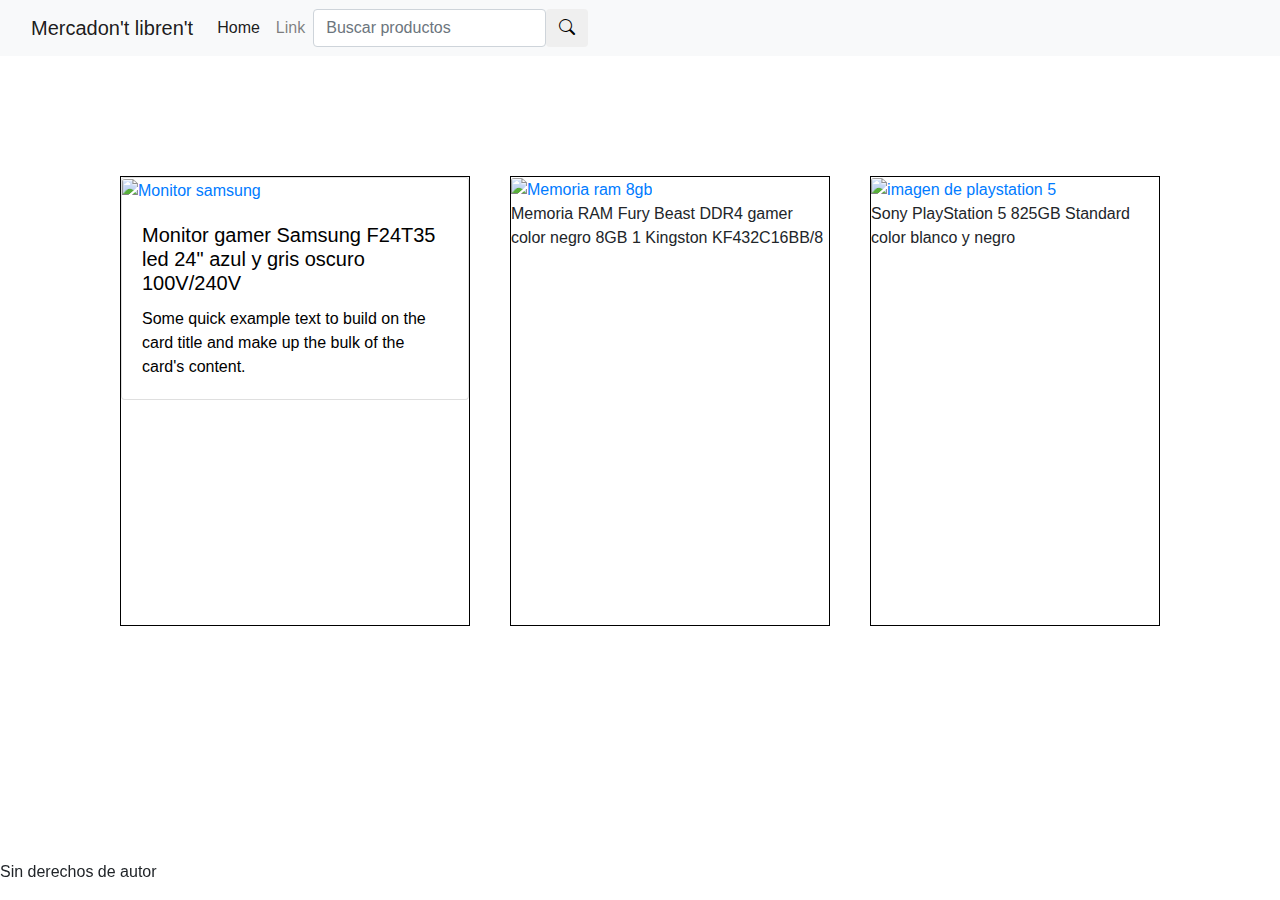
==== HTML/index.HTML @ 4e924f2b "first commit" ====
<!DOCTYPE html>
<html lang="en">

<head>
    <meta charset="UTF-8">
    <meta http-equiv="X-UA-Compatible" content="IE=edge">
    <meta name="viewport" content="width=device-width, initial-scale=1.0">
    <title>Mercadon't libren't</title>
    <link rel="stylesheet" href="https://cdn.jsdelivr.net/npm/bootstrap@4.0.0/dist/css/bootstrap.min.css"
        integrity="sha384-Gn5384xqQ1aoWXA+058RXPxPg6fy4IWvTNh0E263XmFcJlSAwiGgFAW/dAiS6JXm" crossorigin="anonymous">
    <script src="https://cdn.jsdelivr.net/npm/bootstrap@4.0.0/dist/js/bootstrap.min.js"
        integrity="sha384-JZR6Spejh4U02d8jOt6vLEHfe/JQGiRRSQQxSfFWpi1MquVdAyjUar5+76PVCmYl"
        crossorigin="anonymous"></script>
    <link href="https://cdn.jsdelivr.net/npm/bootstrap-icons@1.6.1/font/bootstrap-icons.css" rel="stylesheet">
    <link rel="stylesheet" href="../Styles/styles.css">
</head>

<body>
    <section id="navbar">
        <nav class="navbar navbar-expand-lg navbar-light bg-light">
            <div class="container-fluid">
                <a class="navbar-brand" href="#">Mercadon't libren't</a>
                <button class="navbar-toggler" type="button" data-bs-toggle="collapse"
                    data-bs-target="#navbarSupportedContent" aria-controls="navbarSupportedContent"
                    aria-expanded="false" aria-label="Toggle navigation">
                    <span class="navbar-toggler-icon"></span>
                </button>
                <div class="collapse navbar-collapse" id="navbarSupportedContent">
                    <ul class="navbar-nav me-auto mb-2 mb-lg-0">
                        <li class="nav-item">
                            <a class="nav-link active" aria-current="page" href="#">Home</a>
                        </li>
                        <li class="nav-item">
                            <a class="nav-link" href="#">Link</a>
                        </li>
                    </ul>
                    <form class="d-flex">
                        <input class="form-control me-2" type="search" placeholder="Buscar productos"
                            aria-label="Search">
                        <button class="btn" type="submit"><i class="bi bi-search"></i></button>
                    </form>
                </div>
            </div>
        </nav>
    </section>
    <div id="listado-productos">
        <div class="preview-producto">
            <!-- <a href="Monitor-samsung.html">
                <img class="card-img-top"
                    src="https://images.samsung.com/is/image/samsung/p6pim/ar/lf24t350fhlczb/gallery/ar-t35f-388813-lf24t350fhlczb-456992025?$650_519_PNG$"
                    alt="Card image cap">
            </a>
            <p>Monitor gamer Samsung F24T35 led 24" azul y gris oscuro 100V/240V</p> -->
            <div class="card">
                <a href="Monitor-samsung.html">
                    <img src="https://images.samsung.com/is/image/samsung/p6pim/ar/lf24t350fhlczb/gallery/ar-t35f-388813-lf24t350fhlczb-456992025?$650_519_PNG$"
                        class="card-img-top" alt="Monitor samsung">
                    <div class="card-body">
                        <h5 class="card-title" style="color: black;">Monitor gamer Samsung F24T35 led 24" azul y gris
                            oscuro 100V/240V</h5>
                        <p class="card-text" style="color: black;">Some quick example text to build on the card title
                            and make up the bulk of
                            the
                            card's content.</p>
                </a>
            </div>
        </div>
    </div>
    <div class="preview-producto">
        <a href="Memoria-RAM.html">
            <img class="card-img-top" src="https://http2.mlstatic.com/D_NQ_NP_612752-MLA48636149729_122021-O.webp"
                alt="Memoria ram 8gb">
        </a>
        <p>Memoria RAM Fury Beast DDR4 gamer color negro 8GB 1 Kingston KF432C16BB/8</p>
    </div>
    <div class="preview-producto">
        <a href="PS5.HTML">
            <img class="card-img-top" src="https://http2.mlstatic.com/D_NQ_NP_739160-MLA44484414453_012021-O.webp"
                alt="imagen de playstation 5">
        </a>
        <p>Sony PlayStation 5 825GB Standard color blanco y negro</p>
    </div>
    </div>
    <footer class="fixed-bottom">
        <div>
            <p>Sin derechos de autor</p>
        </div>
    </footer>
</body>

</html>
---- Styles/styles.css ----
/* .card-img-top{

} */
#listado-productos {
    display: grid;
    grid-template-columns: auto auto auto;
    grid-template-rows: auto auto;
    height: 500px;
    margin: 100px;
}

img {
    max-width: 100%;
    max-height: 100%;

}

.preview-producto {
    margin: 20px;
    height: 450px;
    border: solid 1px black;
}
.card{
    max-height: 100%;
}
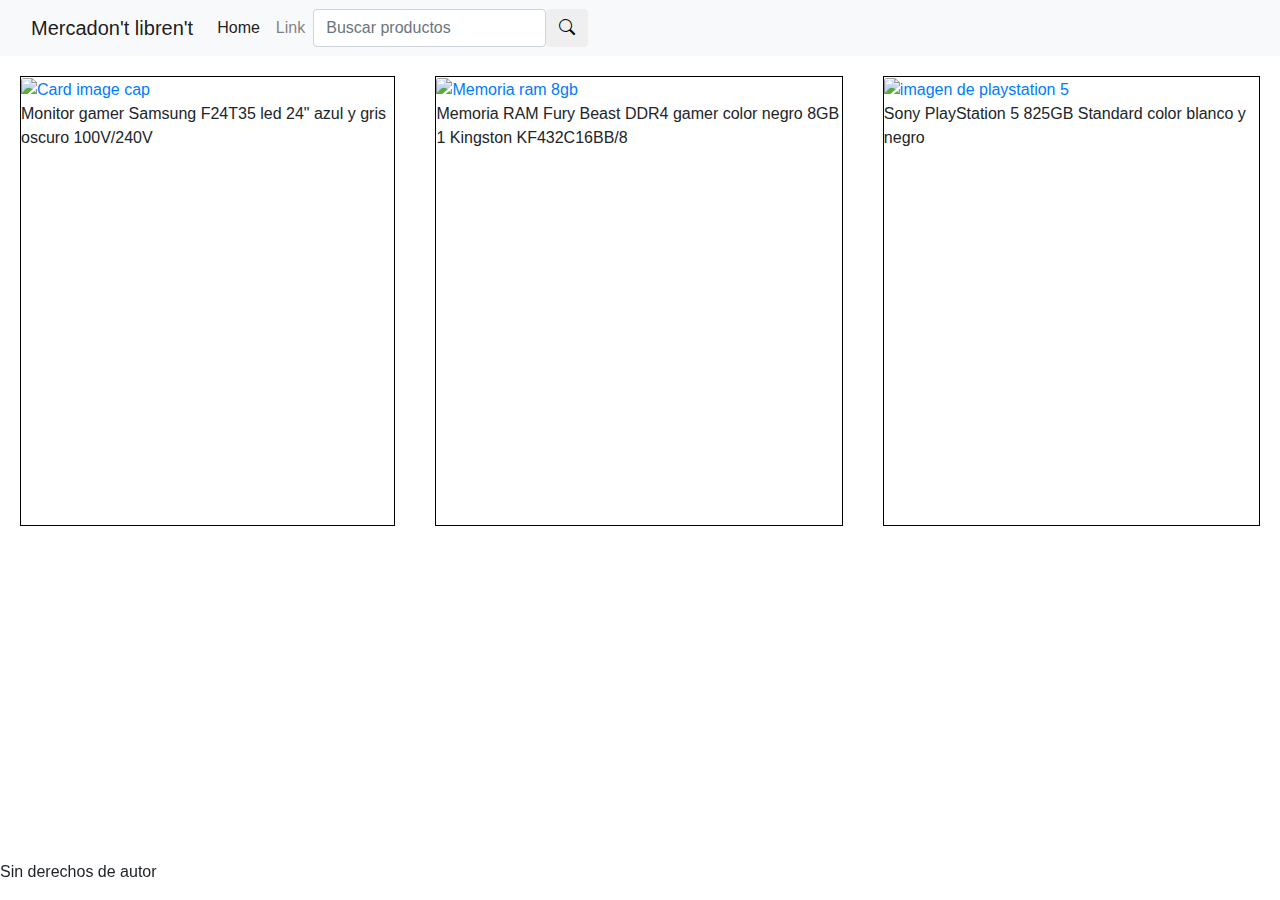
==== commit b19ba16e: "ajustes en estilos de index" ====
--- a/HTML/index.HTML
+++ b/HTML/index.HTML
@@ -45,13 +45,13 @@
     </section>
     <div id="listado-productos">
         <div class="preview-producto">
-            <!-- <a href="Monitor-samsung.html">
+            <a href="Monitor-samsung.html">
                 <img class="card-img-top"
                     src="https://images.samsung.com/is/image/samsung/p6pim/ar/lf24t350fhlczb/gallery/ar-t35f-388813-lf24t350fhlczb-456992025?$650_519_PNG$"
                     alt="Card image cap">
             </a>
-            <p>Monitor gamer Samsung F24T35 led 24" azul y gris oscuro 100V/240V</p> -->
-            <div class="card">
+            <p>Monitor gamer Samsung F24T35 led 24" azul y gris oscuro 100V/240V</p>
+            <!-- <div class="card">
                 <a href="Monitor-samsung.html">
                     <img src="https://images.samsung.com/is/image/samsung/p6pim/ar/lf24t350fhlczb/gallery/ar-t35f-388813-lf24t350fhlczb-456992025?$650_519_PNG$"
                         class="card-img-top" alt="Monitor samsung">
@@ -63,22 +63,22 @@
                             the
                             card's content.</p>
                 </a>
-            </div>
+            </div> -->
         </div>
-    </div>
-    <div class="preview-producto">
-        <a href="Memoria-RAM.html">
-            <img class="card-img-top" src="https://http2.mlstatic.com/D_NQ_NP_612752-MLA48636149729_122021-O.webp"
-                alt="Memoria ram 8gb">
-        </a>
-        <p>Memoria RAM Fury Beast DDR4 gamer color negro 8GB 1 Kingston KF432C16BB/8</p>
-    </div>
-    <div class="preview-producto">
-        <a href="PS5.HTML">
-            <img class="card-img-top" src="https://http2.mlstatic.com/D_NQ_NP_739160-MLA44484414453_012021-O.webp"
-                alt="imagen de playstation 5">
-        </a>
-        <p>Sony PlayStation 5 825GB Standard color blanco y negro</p>
+        <div class="preview-producto">
+            <a href="Memoria-RAM.html">
+                <img class="card-img-top" src="https://http2.mlstatic.com/D_NQ_NP_612752-MLA48636149729_122021-O.webp"
+                    alt="Memoria ram 8gb">
+            </a>
+            <p>Memoria RAM Fury Beast DDR4 gamer color negro 8GB 1 Kingston KF432C16BB/8</p>
+        </div>
+        <div class="preview-producto">
+            <a href="PS5.HTML">
+                <img class="card-img-top" src="https://http2.mlstatic.com/D_NQ_NP_739160-MLA44484414453_012021-O.webp"
+                    alt="imagen de playstation 5">
+            </a>
+            <p>Sony PlayStation 5 825GB Standard color blanco y negro</p>
+        </div>
     </div>
     </div>
     <footer class="fixed-bottom">
--- a/Styles/styles.css
+++ b/Styles/styles.css
@@ -5,12 +5,11 @@
     display: grid;
     grid-template-columns: auto auto auto;
     grid-template-rows: auto auto;
-    height: 500px;
-    margin: 100px;
+    /* height: 500px;
+    margin: 100px; */
 }
 
 img {
-    max-width: 100%;
     max-height: 100%;
 
 }
@@ -20,6 +19,6 @@
     height: 450px;
     border: solid 1px black;
 }
-.card{
+/* .card{
     max-height: 100%;
-}
+} */
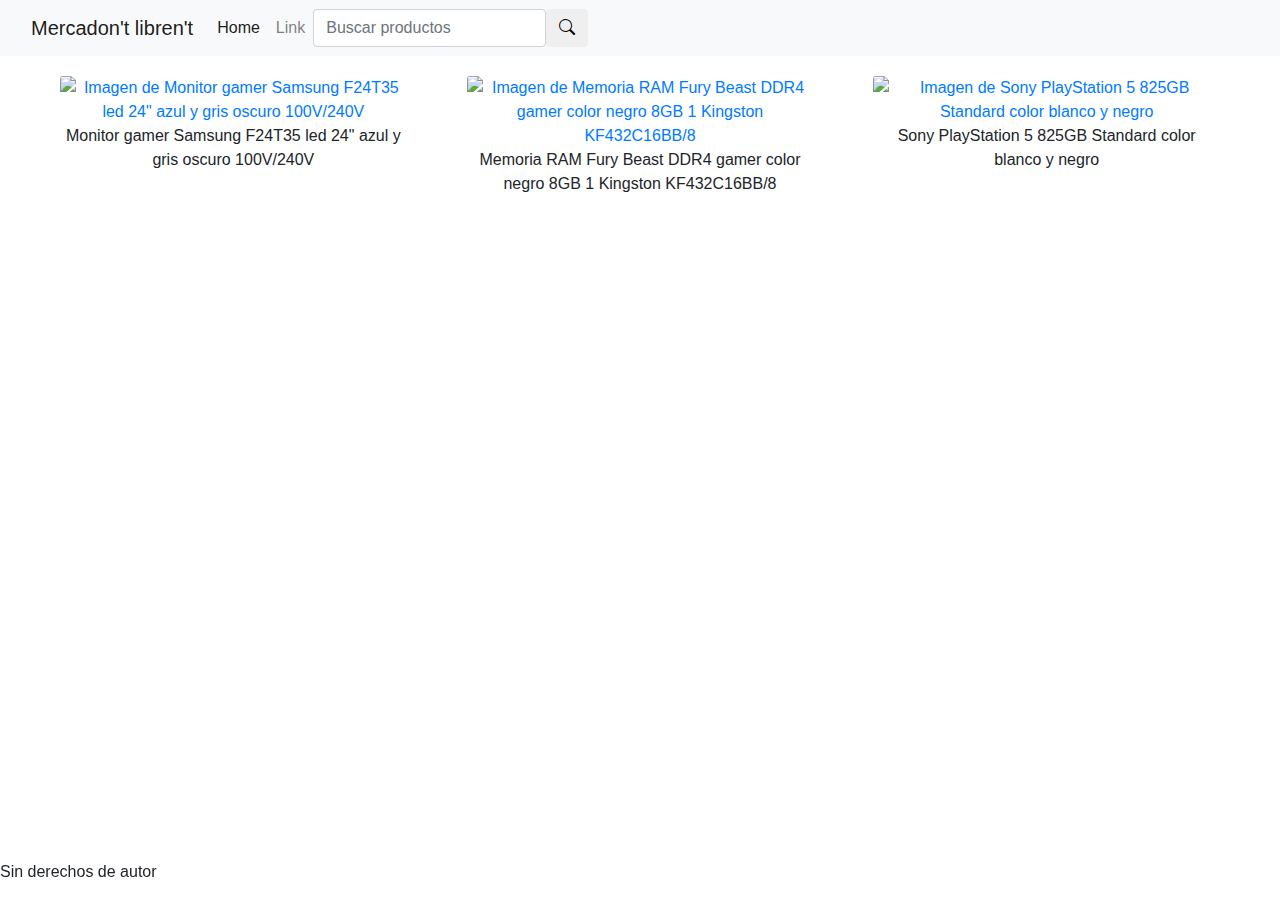
==== commit 613876a6: "agrego funcionalidad js" ====
--- a/HTML/index.HTML
+++ b/HTML/index.HTML
@@ -43,49 +43,55 @@
             </div>
         </nav>
     </section>
-    <div id="listado-productos">
-        <div class="preview-producto">
-            <a href="Monitor-samsung.html">
-                <img class="card-img-top"
-                    src="https://images.samsung.com/is/image/samsung/p6pim/ar/lf24t350fhlczb/gallery/ar-t35f-388813-lf24t350fhlczb-456992025?$650_519_PNG$"
-                    alt="Card image cap">
-            </a>
-            <p>Monitor gamer Samsung F24T35 led 24" azul y gris oscuro 100V/240V</p>
-            <!-- <div class="card">
-                <a href="Monitor-samsung.html">
-                    <img src="https://images.samsung.com/is/image/samsung/p6pim/ar/lf24t350fhlczb/gallery/ar-t35f-388813-lf24t350fhlczb-456992025?$650_519_PNG$"
-                        class="card-img-top" alt="Monitor samsung">
-                    <div class="card-body">
-                        <h5 class="card-title" style="color: black;">Monitor gamer Samsung F24T35 led 24" azul y gris
-                            oscuro 100V/240V</h5>
-                        <p class="card-text" style="color: black;">Some quick example text to build on the card title
-                            and make up the bulk of
-                            the
-                            card's content.</p>
-                </a>
-            </div> -->
-        </div>
-        <div class="preview-producto">
-            <a href="Memoria-RAM.html">
-                <img class="card-img-top" src="https://http2.mlstatic.com/D_NQ_NP_612752-MLA48636149729_122021-O.webp"
-                    alt="Memoria ram 8gb">
-            </a>
-            <p>Memoria RAM Fury Beast DDR4 gamer color negro 8GB 1 Kingston KF432C16BB/8</p>
-        </div>
-        <div class="preview-producto">
-            <a href="PS5.HTML">
-                <img class="card-img-top" src="https://http2.mlstatic.com/D_NQ_NP_739160-MLA44484414453_012021-O.webp"
-                    alt="imagen de playstation 5">
-            </a>
-            <p>Sony PlayStation 5 825GB Standard color blanco y negro</p>
-        </div>
-    </div>
-    </div>
+    <div id="listado-productos"></div>
     <footer class="fixed-bottom">
         <div>
             <p>Sin derechos de autor</p>
         </div>
     </footer>
+    <script>
+        const productos = [
+            {
+                nombre: "Monitor gamer Samsung F24T35 led 24\" azul y gris oscuro 100V/240V",
+                imagen: "https://images.samsung.com/is/image/samsung/p6pim/ar/lf24t350fhlczb/gallery/ar-t35f-388813-lf24t350fhlczb-456992025?$650_519_PNG$",
+                link: "Monitor-samsung.html"
+            },
+            {
+                nombre: "Memoria RAM Fury Beast DDR4 gamer color negro 8GB 1 Kingston KF432C16BB/8",
+                imagen: "https://http2.mlstatic.com/D_NQ_NP_612752-MLA48636149729_122021-O.webp",
+                link: "Memoria-RAM.html"
+            },
+            {
+                nombre: "Sony PlayStation 5 825GB Standard color blanco y negro",
+                imagen: "https://http2.mlstatic.com/D_NQ_NP_739160-MLA44484414453_012021-O.webp",
+                link: "PS5.HTML"
+            }
+        ];
+
+        const contenedor = document.getElementById("listado-productos");
+
+        for (const producto of productos) {
+            const previewProducto = document.createElement("div");
+            previewProducto.classList.add("preview-producto");
+
+            const linkProducto = document.createElement("a");
+            linkProducto.href = producto.link;
+
+            const imagenProducto = document.createElement("img");
+            imagenProducto.classList.add("card-img-top");
+            imagenProducto.src = producto.imagen;
+            imagenProducto.alt = "Imagen de " + producto.nombre;
+
+            linkProducto.appendChild(imagenProducto);
+            previewProducto.appendChild(linkProducto);
+
+            const nombreProducto = document.createElement("p");
+            nombreProducto.textContent = producto.nombre;
+            previewProducto.appendChild(nombreProducto);
+
+            contenedor.appendChild(previewProducto);
+        }
+    </script>
 </body>
 
 </html>--- a/Styles/styles.css
+++ b/Styles/styles.css
@@ -3,21 +3,22 @@
 } */
 #listado-productos {
     display: grid;
-    grid-template-columns: auto auto auto;
+    grid-template-columns: repeat(auto-fit, minmax(44px, 1fr));
     grid-template-rows: auto auto;
-    /* height: 500px;
-    margin: 100px; */
+    grid-gap: 20px;
+    margin: 0 auto;
+    max-width: 1200px;
 }
 
-img {
-    max-height: 100%;
-
-}
+.preview-producto img {
+    max-width: 100%;
+    height: auto;
+  }
 
 .preview-producto {
-    margin: 20px;
-    height: 450px;
-    border: solid 1px black;
+    padding: 20px;
+    text-align: center;
+    border-radius: 5px;
 }
 /* .card{
     max-height: 100%;
